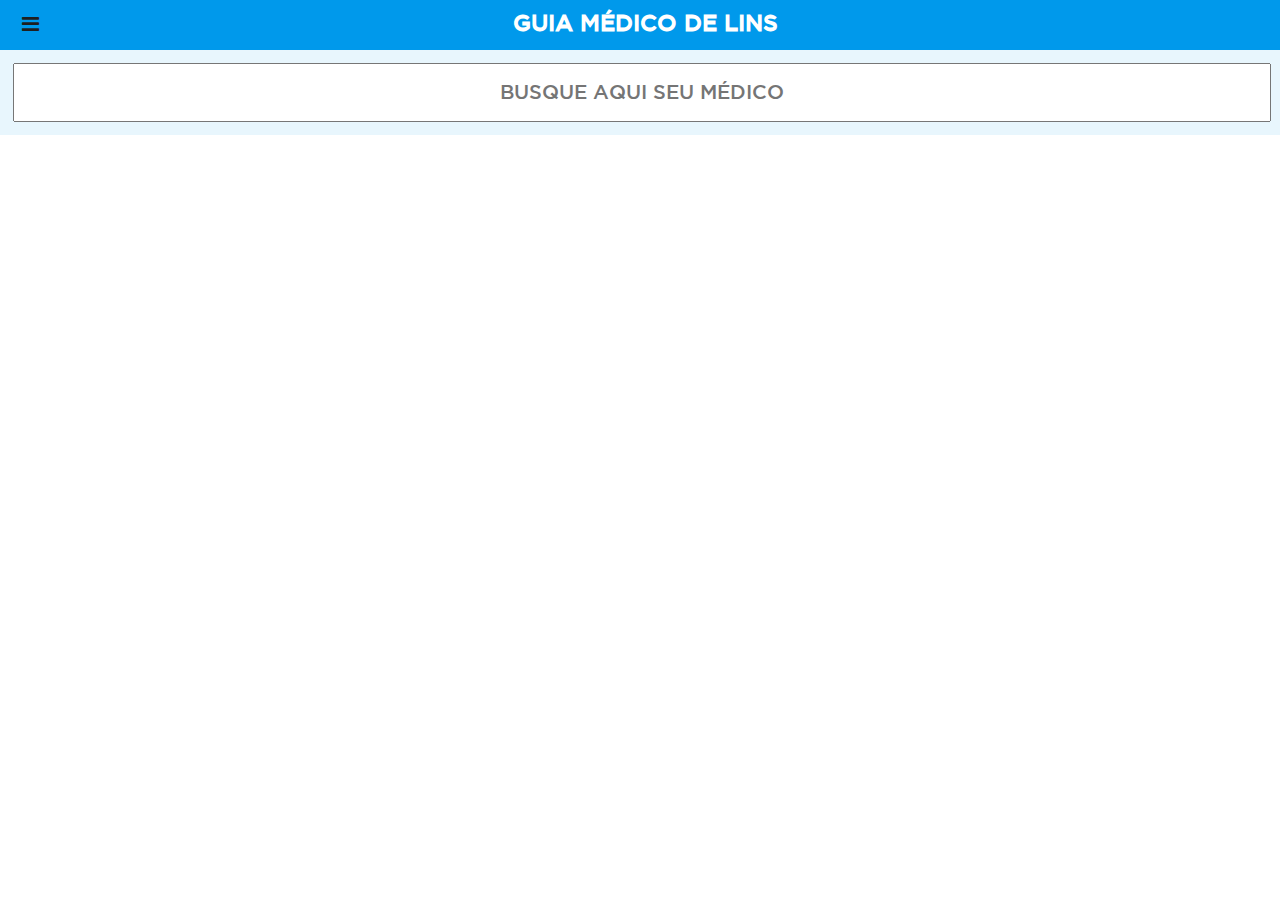
==== platforms/browser/www/index.html @ 38825d55 "121" ====
<!DOCTYPE html>
<html>

<head>
    <meta charset="utf-8" />
    <meta name="format-detection" content="telephone=no" />
    <meta name="msapplication-tap-highlight" content="no" />

    <meta name="viewport" content="user-scalable=no, initial-scale=1, maximum-scale=1, minimum-scale=1, width=device-width" />
    <!-- This is a wide open CSP declaration. To lock this down for production, see below. -->
    
    <meta http-equiv="Content-Security-Policy" content="default-src *; style-src 'self' http://* 'unsafe-inline'; script-src 'self' http://* 'unsafe-inline' 'unsafe-eval'" />
    <!-- Good default declaration:
    * gap: is required only on iOS (when using UIWebView) and is needed for JS->native communication
    * https://ssl.gstatic.com is required only on Android and is needed for TalkBack to function properly
    * Disables use of eval() and inline scripts in order to mitigate risk of XSS vulnerabilities. To change this:
        * Enable inline JS: add 'unsafe-inline' to default-src
        * Enable eval(): add 'unsafe-eval' to default-src
    * Create your own at http://cspisawesome.com
    -->
    <!-- <meta http-equiv="Content-Security-Policy" content="default-src 'self' data: gap: 'unsafe-inline' https://ssl.gstatic.com; style-src 'self' 'unsafe-inline'; media-src *" /> -->

    <link href="css/jquery-ui.css" rel="stylesheet" type="text/css">
    <link href="css/font-awesome.css" rel="stylesheet" type="text/css">
    <link rel="stylesheet" type="text/css" href="css/index.css" />
 

    <title>Guia Médico</title>
</head>

<body>
<input type="hidden" id="pagina-atual" name="home">
<input type="hidden" id="categoria-atual" name="categoria">

 <div class="header">
     <div class="menu-controls">
        <a href="#" class="open-menu"><i class="fa fa-navicon"></i></a>
    </div>
    <h2>GUIA MÉDICO DE LINS</h2> 
 </div>

 <div class="all-elements">

     <div class="snap-drawers">
            <div class="snap-drawer snap-drawer-left">  
                <ul class="sidebar-navigation" id="id_menu"> 

                </ul>   
            </div>  

            <div class="snap-drawer snap-drawer-right">        
                
            
                
                <div id="resultado">
                </div>

            </div>
    </div>

    <div id="content" class="snap-content bg-guiamedico">

    <div id="home">        
        <div id="centro_app_home">
            <form>
                <input type="text" class="text_class" id="busca_medico" placeholder="Busque aqui seu Médico" /> 
                <!--<button type="submit" class="btn btn-busca">
                    <i class="fa fa-search" aria-hidden="true"></i>  
                </button> 
                -->
            </form> 
        </div>
        <div style="clear: both; width: 100%;"></div>
        <ul id="autocomplete" class="lista_resultado" data-role="listview" data-inset="true" data-filter="true"data-filter-theme="d"></ul>

        
        <div id="box_menu_centro">



        </div>

    </div>

     <div id="medico_detalhes" style="display: none">  
            
            <div class="titulo-header"></div> 
 
          
            <div id="img_medico" style="    text-align: center;">
                
            </div>
            <div class="boxlinha">
             <div style="padding:20px;">
                <div style="float: left;  width: 14%; margin-right: 8%;">
                    <img src="http://guiamedico.net.br/map.png" style="    width: 100%;">
                </div>

                <div id="endereco" style="float: left; width: 78%; "></div>
             </div>
            </div>
            <br clear="all">

            <div class="boxlinha" id="div_especialidade">
                 <div style="padding:20px;">
                <div style="float: left;  width: 14%; margin-right: 8%;">
                   <img src="http://guiamedico.net.br/route.png" style="    width: 100%;">
                </div>

                <div><div id="especialidade"></div></div>
                </div>
            </div>
            <br clear="all">
            <div class="boxlinha">   
             <div style="padding:20px;">
                <div style="float: left;  width: 14%; margin-right: 8%;">
                     <img src="http://guiamedico.net.br/mobile-phone.png" style="    width: 100%;">   
                </div>                     
                <div id="telefone1"></div>
                <div id="telefone2"></div>
                </div>
            </div>   
            <br clear="all">     
            <div class="boxlinha" id="div_descricao">  
             <div style="padding:20px;">
                                     
                <div id="descricao"></div>
                </div>
            </div>



     </div>

     <div id="categoria_page" style="display: none">  
            <div class="titulo-header"></div> 
            <ul id="lista_medico"  class="lista_resultado" data-role="listview" ></ul>

     </div>


 </div>
    <script type="text/javascript" src="js/jquery.js"></script> 
    <script type="text/javascript" src="js/jquery-ui.min.js"></script>
    <script type="text/javascript" src="js/Snap.js"></script> 
    <script type="text/javascript" src="cordova.js"></script>
    <script type="text/javascript" src="js/index.js"></script>
    <script type="text/javascript" src="js/custom.js"></script>
    <script type="text/javascript">
        app.initialize();

    </script>
    <script>

        $(function () {

            $('.titulo-header i').live('click',function(e)
            { 
                    var hideDeffered = $('#home, #categoria_page, #medico_detalhes').hide();
                    hideDeffered.promise().done(function() {});
                    $('.titulo-header').html('<i rel="home" class="fa fa-arrow-left" aria-hidden="true"></i>'+"<div style=''>"+$('#categoria-atual').val()+"</div>");
                    $('#'+$(this).attr('rel')).show();
            });

            var conteudohtml_centro = '';
            
            $.ajax({
                url: "http://guiamedico.net.br/ap/categorias.php",
                dataType: "json",
                crossDomain: true
            })
            .then( function ( response ) {
                $.each( response, function ( i, val ) {
                    if(val != '')
                    {
                        conteudohtml_centro += "<a class='class_categoria' rel2='" + val.nome + "' rel='"+ val.id +"'><i class='fa " + val.faicon + "' aria-hidden='true'></i> " + val.nome + "</a>";
                    }else
                    {
                        conteudohtml_centro = "";
                    }                            
                });

                 $('#box_menu_centro').html(conteudohtml_centro); 
                
            });

            $('.class_categoria').live('click',function(e)
            {                    
                    rel = this.rel;
                    rel2 = $(this).attr('rel2');
                    var html = '';
                    $('#pagina-atual').val('categoria_page'); 
                    $('#categoria-atual').val(rel2);


                    var $ul =  $("#lista_medico");
                    $ul.empty();
                    $.ajax({
                        url: "http://guiamedico.net.br/ap/porcategoria.php",
                        dataType: "json",
                        crossDomain: true,
                        data: {
                            q: rel
                        }
                    })
                    .then( function ( response ) {
                        $.each( response, function ( i, val ) {

                            if(val != '')
                            {
                                html += "<li>" + val.descricao + "</li>";
                            }else
                            {
                               html = "<li>Nenhum resultado encontrado por '"+rel2+"'</li>";
                            }                            
                        });

                        $ul.html(html); 
                        
                    });


                    var hideDeffered = $('#home, #medico_detalhes').hide();
                    hideDeffered.promise().done(function() {
                        $('.titulo-header').html('<i rel="home" class="fa fa-arrow-left" aria-hidden="true"></i>'+"<div style=''>"+rel2+"</div>");
                        $('#categoria_page').show();
                    });
            });



            $('.div_list_medico').live('click',function(e){
                    $('.titulo-header').html('');
                    rel = this.rel;
                    var nomemedico,endereco,foto,especialidade;

                    var voltarpara= $('#pagina-atual').val();

                    $('#pagina-atual').val('medico_detalhes');          
                    var hideDeffered = $('#home,#categoria_page').hide();
                    hideDeffered.promise().done(function() {
                        $('#medico_detalhes').show();
                    });


                    $.ajax({
                        url: "http://guiamedico.net.br/ap/detalhemedico.php",
                        dataType: "json",
                        crossDomain: true,
                        data: {
                            q: rel
                        }
                    })
                    .then( function ( response ) {
                        $.each( response, function ( i, val ) {
                            

                             $('#img_medico').html('<img src="http://guiamedico.net.br/'+val.foto+'" style="width:100%;" />');
                             
                             $('.titulo-header').html('<i rel="home" class="fa fa-arrow-left" aria-hidden="true"></i>'+"<div id='nomemedicotitulo'>"+val.nome+"</div>");
                             $('#endereco').empty().html('<a style="color:#333;" href="http://maps.google.com/?daddr='+val.endereco+',Lins SP">'+val.endereco+'</a>');
                             $('#telefone1').empty().html('<a style="color:#333;" href="tel:1435236805">'+val.telefone1+' </a>');
                             $('#telefone2').empty().html(val.telefone2);
                             
                             

                             if(val.descricao != null)
                             {
                                $('#descricao').empty().html(val.descricao);
                                $('#div_descricao').show();
                             }else
                             {
                                $('#div_descricao').hide();
                             }

                             if(val.especialidade != '')
                             {
                                $('#especialidade').empty().html(''+val.especialidade);
                                $('#div_especialidade').show();
                             }else
                             {
                                $('#div_especialidade').hide();
                             }

                        });
                    });

   
            });
 

            $("#busca_medico").keyup( function ( e, data ) {
               
                    var $ul =  $("#autocomplete"),
                    $input = $(this),
                    value = $input.val(),
                    html = "";
 

                    $ul.html( "" );


                if ( value && value.length > 2 ) {
                    
                    $.ajax({
                        url: "http://guiamedico.net.br/ap/search.php",
                        dataType: "json",
                        crossDomain: true,
                        data: {
                            q: $input.val()
                        }
                    })
                    .then( function ( response ) {
                        $.each( response, function ( i, val ) {
                            if(val != '')
                            {
                                html += "<li>" + val.descricao + "</li>";
                            }else
                            {
                               html = "<li>Nenhum resultado encontrado por '"+$input.val()+"'</li>";
                            }                            
                        });

                        $ul.html(html); 
                        
                    });
                }
            });





        });

 
    </script>


</body>

</html>
---- platforms/browser/www/css/index.css ----
/*
 * Licensed to the Apache Software Foundation (ASF) under one
 * or more contributor license agreements.  See the NOTICE file
 * distributed with this work for additional information
 * regarding copyright ownership.  The ASF licenses this file
 * to you under the Apache License, Version 2.0 (the
 * "License"); you may not use this file except in compliance
 * with the License.  You may obtain a copy of the License at
 *
 * http://www.apache.org/licenses/LICENSE-2.0
 *
 * Unless required by applicable law or agreed to in writing,
 * software distributed under the License is distributed on an
 * "AS IS" BASIS, WITHOUT WARRANTIES OR CONDITIONS OF ANY
 * KIND, either express or implied.  See the License for the
 * specific language governing permissions and limitations
 * under the License.
 */
* {
    -webkit-tap-highlight-color: rgba(0,0,0,0); /* make transparent link selection, adjust last value opacity 0 to 1.0 */
}

@font-face {
 font-family: 'GothamBlackRegular';
 src: url('../fonts/gotham-black-webfont.eot');
 src: url('../fonts/gotham-black-webfont.eot?#iefix') format('embedded-opentype'),  url('../fonts/gotham-black-webfont.woff') format('woff'),  url('../fonts/gotham-black-webfont.ttf') format('truetype'),  url('../fonts/gotham-black-webfont.svg#GothamBlackRegular') format('svg');
 font-weight: normal;
 font-style: normal;
}
@font-face {
 font-family: 'GothamBookRegular';
 src: url('../fonts/gotham-book-webfont.eot');
 src: url('../fonts/gotham-book-webfont.eot?#iefix') format('embedded-opentype'), url('../fonts/gotham-book-webfont.woff') format('woff'), url('../fonts/gotham-book-webfont.ttf') format('truetype'), url('../fonts/gotham-book-webfont.svg#GothamBookRegular') format('svg');
 font-weight: normal;
 font-style: normal;
}
@font-face {
 font-family: 'GothamMediumRegular';
 src: url('../fonts/gotham-medium-webfont.eot');
 src: url('../fonts/gotham-medium-webfont.eot?#iefix') format('embedded-opentype'), url('../fonts/gotham-medium-webfont.woff') format('woff'), url('../fonts/gotham-medium-webfont.ttf') format('truetype'), url('../fonts/gotham-medium-webfont.svg#GothamMediumRegular') format('svg');
 font-weight: normal;
 font-style: normal;
}
@font-face {
 font-family: 'GothamBoldRegular';
 src: url('../fonts/gotham-bold-webfont.eot');
 src: url('../fonts/gotham-bold-webfont.eot?#iefix') format('embedded-opentype'),  url('../fonts/gotham-bold-webfont.woff') format('woff'),  url('../fonts/gotham-bold-webfont.ttf') format('truetype'),  url('../fonts/gotham-bold-webfont.svg#GothamBoldRegular') format('svg');
 font-weight: normal;
 font-style: normal;
}


body{font-family: 'GothamMediumRegular';}


::-webkit-input-placeholder { /* Chrome/Opera/Safari */
  font-family: 'GothamMediumRegular';
}
::-moz-placeholder { /* Firefox 19+ */
  font-family: 'GothamMediumRegular';
}
:-ms-input-placeholder { /* IE 10+ */
  font-family: 'GothamMediumRegular';
}
:-moz-placeholder { /* Firefox 18- */
  font-family: 'GothamMediumRegular';
}


.sidebar-navigation{ padding: 0; }

.sidebar-divider{
    background-color:#FFF;
    height:30px;
    font-size:10px;
  
    text-transform:uppercase;
    font-weight:800;
    color:#636464;
    border-bottom:solid 1px rgba(255,255,255,0.1);
    border-top:solid 1px rgba(255,255,255,0.1);
    line-height:30px;
    padding-left:30px;
}

.sidebar-navigation{
    margin-bottom:-1px;
}

.sidebar-navigation li{
    position:relative;
    overflow:hidden;
    display:block;
    list-style:none;
    line-height:60px;
    border-bottom:solid 1px rgba(255,255,255,0.05);
    margin-bottom:0px;
}

.sidebar-navigation li:hover{
    background-color:rgba(255,255,255,0.05);
}

.sidebar-navigation li a{
    padding-left:70px;
    color:#FFFFFF;
 
    transition:all 350ms ease;
}

.sidebar-navigation li a i:first-child{
    position:absolute;
    height:60px;
    width:60px;
    line-height:60px;
    text-align:center;
    left:10px;
    font-size:21px;
    color:#bcbdbd;
}

.sidebar-navigation li a i:last-child{
    position:absolute;
    height:60px;
    width:60px;
    text-align:center;
    line-height:60px;
    font-size:4px;
    color:#bcbdbd;
    left:205px;
}

.sidebar-navigation li .fa-caret-right{
    font-size:10px!important;
}

.sidebar-navigation li .fa-mobile{
    font-size:27px!important;
}


/*SLide Menu*/


.all-elements{
  background:#FFC132;
  position:absolute;
  overflow-x:hidden!important;  
  width:100%;
  height:100%;
  min-height:100%;
  max-height:100%;
}

body {
    -webkit-touch-callout: none;                /* prevent callout to copy image, etc when tap to hold */
    -webkit-text-size-adjust: none;             /* prevent webkit from resizing text to fit */
    -webkit-user-select: none;                  /* prevent copy paste, to allow, change 'none' to 'text' */
    background-color:#E4E4E4;
    background-image:linear-gradient(top, #A7A7A7 0%, #E4E4E4 51%);
    background-image:-webkit-linear-gradient(top, #A7A7A7 0%, #E4E4E4 51%);
    background-image:-ms-linear-gradient(top, #A7A7A7 0%, #E4E4E4 51%);
    background-image:-webkit-gradient(
        linear,
        left top,
        left bottom,
        color-stop(0, #A7A7A7),
        color-stop(0.51, #E4E4E4)
    );
    background-attachment:fixed;
 
    font-size:12px;
    height:100%;
    margin:0px;
    padding:0px;
    text-transform:uppercase;
    width:100%;
}

/*Page Header*/
#content{
    padding-top:50px;
}

.header-clear{
    height:30px;
}

.header{
    pointer-events:all;
    position:fixed;
    height:50px;
    z-index:999999;
    background-color:#0099eb !important;
    width:100%;
    max-height:100%;
    transform:translateY(0px);
    -webkit-transform:translateY(0px);
    transition:all 350ms ease-in-out;
    text-align:center;
}

 

.header #voltar-header
{
    position: absolute;
    margin-left: 60px;
    margin-top: -26px;
    display:none;
}

#voltar-header img{
    width: 19px;
}

.hide-header-left{
    pointer-events:none!important;
    transform:translateX(266px)!important;
    -webkit-transform:translateX(266px)!important;
    transition:all 350ms ease-in-out;
}

.hide-header-right{
    pointer-events:none!important;
    transform:translateX(-266px)!important;
    -webkit-transform:translateX(-266px)!important;
    transition:all 350ms ease-in-out;
}

.header a:hover{
    color:#1f1f1f;
}

.header a i{
    color:white !important
    -ms-transform: rotate(0deg);
    -webkit-transform: rotate(0deg); 
    transform: rotate(0deg);
    -webkit-transition: all 250ms ease!important;
    transition:all 250ms ease!important;
}
.menu-controls{
    float: left;    
}
.header-controls, .menu-controls{
    margin-top: -2px;
}

.header-controls{
    float:right;
    display:none;   
    margin-right: 10px;
}



.open-menu{
    float: right;
    width: 60px;
    height: 60px;
    line-height: 53px;
    font-size: 20px;
    text-align: center;
    color: #FFF;
    border-right: none;
}

.open-slide{
    float:right;
    width:60px;
    height:40px;
    line-height:40px;
    font-size:14px;
    text-align:center;
    color:#1f1f1f;
    border-right:dashed 1px #cacaca;
}



/* Sidebar Menu Structures */
/* DO NOT CHANGE!*/
/* The code is calibrated perfectly for all mobiles*/


/*Sidebar Generated Code*/
/*Custom Code*/
.snap-content {
  position: absolute;
  top: 0;
  right: 0;
  bottom: 0;
  left: 0;
  width: auto;
  height: auto;
  z-index: 2;
  overflow: auto;
  -webkit-overflow-scrolling: touch;
  -webkit-transform: translate3d(0, 0, 0);
     -moz-transform: translate3d(0, 0, 0);
      -ms-transform: translate3d(0, 0, 0);
       -o-transform: translate3d(0, 0, 0);
          transform: translate3d(0, 0, 0);
}

.snap-drawers {
  position: absolute;
  top: 0;
  right: 0;
  bottom: 0;
  left: 0;
  width: auto;
  height: auto;
  overflow-x:hidden;
}

.snap-drawer {
  position: absolute;
  top: 0;
  right: auto;
  bottom: 0;
  left: auto;
  width: 275px;
  height: auto;
  overflow: auto;
  -webkit-overflow-scrolling: touch;
  -webkit-transition: width 0.3s ease;
     -moz-transition: width 0.3s ease;
      -ms-transition: width 0.3s ease;
       -o-transition: width 0.3s ease;
          transition: width 0.3s ease;
}

.snap-drawer-left {
  left: 0;
  z-index: 1;
}

.snap-drawer-right {
  right: 0;
  z-index: 1;
}

.snapjs-left .snap-drawer-right,
.snapjs-right .snap-drawer-left {
  display: none;
}

.snapjs-expand-left .snap-drawer-left,
.snapjs-expand-right .snap-drawer-right {
  width: 100%;
}

.snapjs-right .snap-drawer-left {
    display: block;
    right: 0;
    left: auto;
}

/* Hide the actual "Right" drawer in the demo */
.snapjs-right .snap-drawer-right {
    display: block !important;
    right: 0  !important;
    left: auto  !important;
}

/*Snap.CSS*/

.snap-content {
  position: absolute;
  top: 0;
  right: 0;
  bottom: 0;
  left: 0;
  width: auto;
  height: auto;
  z-index: 2;
  overflow: auto;
  -webkit-overflow-scrolling: touch;
  -webkit-transform: translate3d(0, 0, 0);
     -moz-transform: translate3d(0, 0, 0);
      -ms-transform: translate3d(0, 0, 0);
       -o-transform: translate3d(0, 0, 0);
          transform: translate3d(0, 0, 0);
}

.snap-drawers {
  position: absolute;
  top: 0;
  right: 0;
  bottom: 0;
  left: 0;
  width: auto;
  height: auto;
}

.snap-drawer {
  position: absolute;
  top: 0;
  right: auto;
  bottom: 0;
  left: auto;
  width: 286px;
  height: auto;
  overflow: auto;
  -webkit-overflow-scrolling: touch;
  -webkit-transition: width 0.3s ease;
     -moz-transition: width 0.3s ease;
      -ms-transition: width 0.3s ease;
       -o-transition: width 0.3s ease;
          transition: width 0.3s ease;
}

.snap-drawer-left {
  left: 0;
  z-index: 1;
}

.snap-drawer-right {
  right: 0;
  z-index: 1;
  padding-left:20px;
}

.snapjs-left .snap-drawer-right,
.snapjs-right .snap-drawer-left {
  display: none;
}

.snapjs-expand-left .snap-drawer-left,
.snapjs-expand-right .snap-drawer-right {
  width: 100%;
}

/* Hide the actual "Right" drawer in the demo */
.snapjs-right .snap-drawer-right {
    display: none;
}

/* Show the "Drag" background in the demo */
#content {
    background-color:#FFFFFF;
    overflow-x:hidden;
}

/* Styles for fading out the drawer content in the "Expanding" demo */
.drawer-inner {
    -webkit-transition: opacity 0.3s ease; 
       -moz-transition: opacity 0.3s ease; 
        -ms-transition: opacity 0.3s ease; 
         -o-transition: opacity 0.3s ease; 
            transition: opacity 0.3s ease; 
}

.snapjs-expand-left .drawer-inner,
.snapjs-expand-right .drawer-inner {
    opacity: 0;
}


/* Default demo styles */

.snap-drawers {
    margin-top: 50px;
    background-image:url(../imagens/menu-bg.png);
    background-size:100px 100px;
}

.snap-drawer {
    background-image:url(../imagens/menu-bg.png);
    background-size:100px 100px;
}

.no-user-select{  
  -webkit-user-select: none;  /* Chrome all / Safari all */
  -moz-user-select: none;     /* Firefox all */
  -ms-user-select: none;      /* IE 10+ */
  -o-user-select: none;
  user-select: none;  
}


#centro_app_home
{
    padding: 1%;
    display: inline-block;
    background-color: rgba(0, 160, 236, 0.09);
    clear: both;
    width: 98%;
}

.text_class
{
    height: 30px;
    width: 98%;
    padding: 1%;
    font-size: 20px;
    text-transform: uppercase;
    text-align: center;
    float: left;

}
.btn
{
    background: transparent;
    border: 0;
    float: left;
}

.btn-busca
{
  width: 6%;
  float: left;
  text-align: right;
}

.btn-busca i
{
      font-size: 30px;
      border: 0;
      color: #00a0ec;
}

.lista_resultado
{
    padding-left: 0;
}

.lista_resultado li{
    list-style: none;
    padding-bottom: 20px;
    background-color: #f7f7f7;
    padding: 10px;
    border-bottom: solid 2px #fff;
}

.lista_resultado li:hover{
  background-color: #ecf8fd;
}

.div_list_medico{
  display: inline-block;
  text-decoration: none;
}

.div_list_medico h1
{
  color: #00a0ec;
  font-size: 14px;
  margin-top: 4px;
}


.titulo-header{
    text-align: center;
    padding: 10px;
    background-color: #115a7d;
    color: #fff;
    font-size: 18pt;

}
#box_menu_centro{

  text-align: center;

}

#box_menu_centro a
{
    background-color: #309bce;
    display: inline-grid;
    cursor: pointer;


    margin: 15px;
    width: 120px;
    height: 120px;
    padding: 10px;
    text-align: center;
    color: #fff;
    border-radius: 14px;
    font-size: 14px; 
}


#box_menu_centro a:hover{

    background: -webkit-linear-gradient(#00a0ec,#5B798E);  
    background: -moz-linear-gradient(#00a0ec,#5B798E);  
    background: -o-linear-gradient(#00a0ec,#5B798E);  
    background: linear-gradient(#00a0ec,#5B798E);  

    -webkit-transition: background 1s ease-out;  
    -moz-transition: background 1s ease-out;  
    -o-transition: background 1s ease-out;  
    transition: background 1s ease-out;  

    background-size:1px 200px;  


}
#box_menu_centro i
{
    font-size: 50px;
    width: 100%;
    margin-bottom: 10px;
    margin-top: 10px;
}

i.fa.fa-arrow-left
{
  float: left;
}

.header h2{
    color: #fff;
    font-size: 17pt;
    padding: 0;
    margin: 0;
    margin-top: 10px;
    display: inline-block;
    margin-left: -50px;
    text-align: center;  
}

.boxlinha
{

    background-color: #fafcfd;
    font-size: 13pt;
    color: #333;
    width: 100%;
    float: left;
    border-bottom: solid 3px #fff;
    text-transform: capitalize;
}
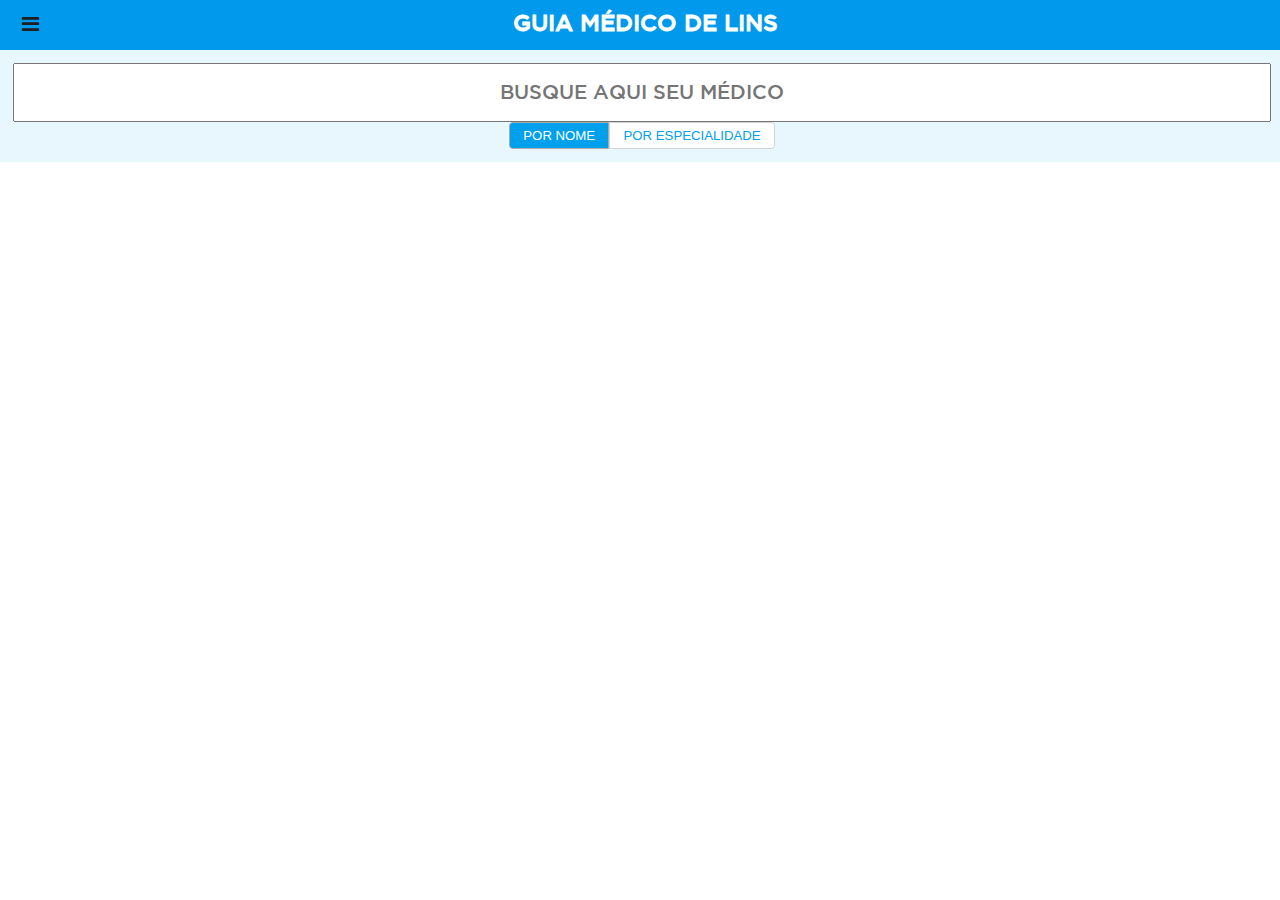
==== commit 74f487a8: "12" ====
--- a/platforms/browser/www/index.html
+++ b/platforms/browser/www/index.html
@@ -31,6 +31,7 @@
 <body>
 <input type="hidden" id="pagina-atual" name="home">
 <input type="hidden" id="categoria-atual" name="categoria">
+<input type="hidden" id="categoria-atual2" name="categoria">
 
  <div class="header">
      <div class="menu-controls">
@@ -59,11 +60,21 @@
     </div>
 
     <div id="content" class="snap-content bg-guiamedico">
-
+     <div id="banner" style="    width: 100%; text-align: center;
+  
+    bottom: 0;">
+         
+     </div>
     <div id="home">        
         <div id="centro_app_home">
             <form>
-                <input type="text" class="text_class" id="busca_medico" placeholder="Busque aqui seu Médico" /> 
+                <input type="text" class="text_class" id="busca_medico" placeholder="Busque aqui seu Médico"  /> 
+
+                  <div class="radios" style="    width: 100%; display: inline-block;text-align: center;">
+                  <input type="radio" id="radio1" name="radio" value="2" checked="checked">
+                  <label for="radio1">Por Nome</label>
+                  <input type="radio" id="radio2" name="radio" value="1"><label for="radio2">Por Especialidade</label></div>
+                
                 <!--<button type="submit" class="btn btn-busca">
                     <i class="fa fa-search" aria-hidden="true"></i>  
                 </button> 
@@ -134,6 +145,14 @@
 
      <div id="categoria_page" style="display: none">  
             <div class="titulo-header"></div> 
+            <form>
+                <input type="text" class="text_class" id="busca_categoria" placeholder="Busque aqui" /> 
+
+                <!--<button type="submit" class="btn btn-busca">
+                    <i class="fa fa-search" aria-hidden="true"></i>  
+                </button> 
+                -->
+            </form>             
             <ul id="lista_medico"  class="lista_resultado" data-role="listview" ></ul>
 
      </div>
@@ -146,12 +165,71 @@
     <script type="text/javascript" src="cordova.js"></script>
     <script type="text/javascript" src="js/index.js"></script>
     <script type="text/javascript" src="js/custom.js"></script>
-    <script type="text/javascript">
+    <script type="text/javascript"> 
+ 
+
+ 
+      
+    $(document).on('backbutton',
+         function(e){
+             e.preventDefault();
+
+            $("<div title='GUIA MÉDICO'></div>").dialog({
+               open: function(event, ui) { 
+                    $(this).html('<span style="text-align:"center;">Deseja fechar o aplicativo?.</span>'); 
+                    $(".ui-dialog-titlebar-close", ui.dialog | ui).hide(); 
+                },
+                show: { effect: "fade", duration: 300 },
+                buttons: [
+                {
+                text: "Sim",
+                  click: function() {
+                    $( this ).dialog("close");
+                    navigator.app.exitApp(); 
+                  }
+                },
+                {
+                     
+                  text: "Não",
+                  click: function() {
+                    $( this ).dialog("close");
+                    location.href="index.html";
+                    
+                  }
+              }
+              ]
+            }); 
+ 
+        });
+
+
         app.initialize();
 
     </script>
+
     <script>
 
+
+function publicidade(categoria = 0)
+{   
+    $('#banner').empty();
+    $.ajax({
+        url: "http://guiamedico.net.br/ap/publicidade.php",
+        dataType: "json",
+        crossDomain: true,
+        data: {
+            q: categoria
+        }        
+    })
+    .then( function ( response ) {
+        $.each( response, function ( i, val )
+        {
+              $('#banner').html(val.imagem);
+        });
+              
+    }); 
+
+}
         $(function () {
 
             $('.titulo-header i').live('click',function(e)
@@ -161,9 +239,11 @@
                     $('.titulo-header').html('<i rel="home" class="fa fa-arrow-left" aria-hidden="true"></i>'+"<div style=''>"+$('#categoria-atual').val()+"</div>");
                     $('#'+$(this).attr('rel')).show();
             });
-
-            var conteudohtml_centro = '';
-            
+ 
+
+            publicidade(0);
+
+            var  conteudohtml_centro = "";
             $.ajax({
                 url: "http://guiamedico.net.br/ap/categorias.php",
                 dataType: "json",
@@ -189,8 +269,10 @@
                     rel = this.rel;
                     rel2 = $(this).attr('rel2');
                     var html = '';
+                    publicidade(rel);
                     $('#pagina-atual').val('categoria_page'); 
                     $('#categoria-atual').val(rel2);
+                    $('#categoria-atual2').val(rel);
 
 
                     var $ul =  $("#lista_medico");
@@ -288,9 +370,87 @@
    
             });
  
+             $("#busca_categoria").keyup( function ( e, data ) {
+               
+                    var $ul =  $("#lista_medico"),
+                    $input = $(this),
+                    value = $input.val(),
+                    html = "";
+  
+
+                if ( value && value.length > 2 ) {
+                      
+                    $.ajax({
+                        url: "http://guiamedico.net.br/ap/search2.php",
+                        dataType: "json",
+                        crossDomain: true,
+                        data: {
+                            q: $input.val(),cat: $("#categoria-atual2").val()
+                        }
+                    })
+                    .then( function ( response ) {
+                        $.each( response, function ( i, val ) {
+                            if(val != '')
+                            {
+                                html += "<li>" + val.descricao + "</li>";
+                            }else
+                            {
+                               html = "<li>Nenhum resultado encontrado por '"+$input.val()+"'</li>";
+                            }                            
+                        });
+
+                        $ul.html(html); 
+                        
+                    });
+                } 
+
+
+                if (value.length == 0 ) {
+                
+                    var $ul =  $("#lista_medico");
+                    $ul.empty();
+                    $.ajax({
+                        url: "http://guiamedico.net.br/ap/porcategoria.php",
+                        dataType: "json",
+                        crossDomain: true,
+                        data: {
+                            q: rel
+                        }
+                    })
+                    .then( function ( response ) {
+                        $.each( response, function ( i, val ) {
+
+                            if(val != '')
+                            {
+                                html += "<li>" + val.descricao + "</li>";
+                            }else
+                            {
+                               html = "<li>Nenhum resultado encontrado por '"+rel2+"'</li>";
+                            }                            
+                        });
+
+                        $ul.html(html); 
+                        
+                    });
+
+
+                }
+
+
+            });
+
+
 
             $("#busca_medico").keyup( function ( e, data ) {
-               
+                    
+
+                    if($("#radio1").is(":checked"))
+                       var  radi = 1;
+                    else
+                       var  radi = 2;
+
+          
+
                     var $ul =  $("#autocomplete"),
                     $input = $(this),
                     value = $input.val(),
@@ -307,7 +467,7 @@
                         dataType: "json",
                         crossDomain: true,
                         data: {
-                            q: $input.val()
+                            q: $input.val(), tipo : radi
                         }
                     })
                     .then( function ( response ) {
--- a/platforms/browser/www/css/index.css
+++ b/platforms/browser/www/css/index.css
@@ -52,6 +52,10 @@
 
 body{font-family: 'GothamMediumRegular';}
 
+input:focus::-webkit-input-placeholder { color:transparent; }
+input:focus:-moz-placeholder { color:transparent; } /* FF 4-18 */
+input:focus::-moz-placeholder { color:transparent; } /* FF 19+ */
+input:focus:-ms-input-placeholder { color:transparent; } /* IE 10+ */
 
 ::-webkit-input-placeholder { /* Chrome/Opera/Safari */
   font-family: 'GothamMediumRegular';
@@ -610,7 +614,10 @@
 
 i.fa.fa-arrow-left
 {
-  float: left;
+    float: left;
+    position: relative;
+    font-size: 40px;
+    margin-top: -8px;
 }
 
 .header h2{
